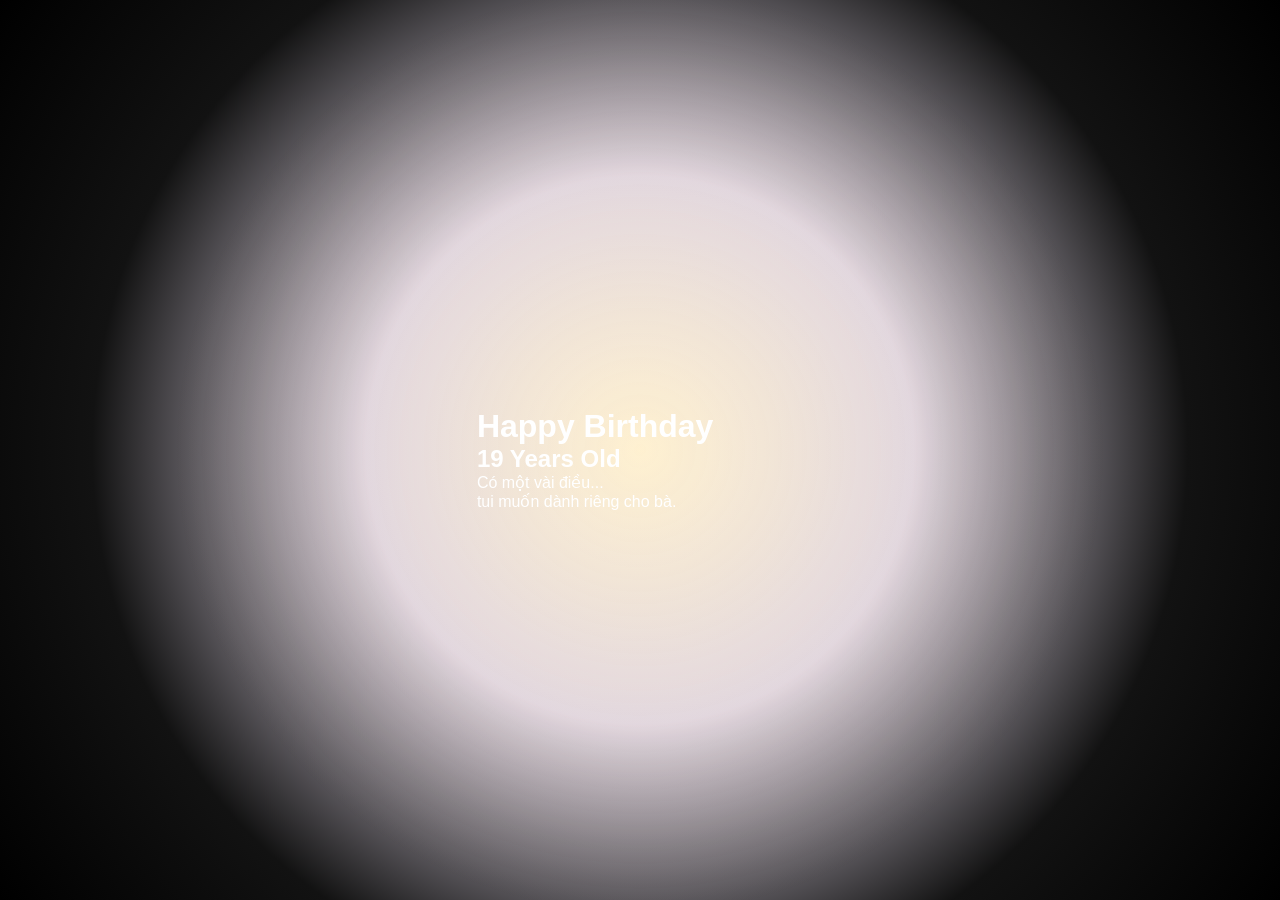
==== index.html @ 99e47ee5 "chỉnh index" ====
<!doctype html>
<html lang="vi">
  <head>
    <meta charset="UTF-8" />
    <meta name="viewport" content="width=device-width, initial-scale=1.0" />

    <title>Happy Birthday</title>

    <!-- Google Font -->
    <link rel="preconnect" href="https://fonts.googleapis.com" />
    <link rel="preconnect" href="https://fonts.gstatic.com" crossorigin />

    <link
      href="https://fonts.googleapis.com/css2?family=Great+Vibes&family=Poppins:wght@300;400;500;600&display=swap"
      rel="stylesheet"
    />

    <!-- CSS -->
    <link rel="stylesheet" href="css/global.css" />
    <link rel="stylesheet" href="../CSS/index.css" />
  </head>

  <body>
    <!-- ================= Background ================= -->

    <div class="background">
      <div class="gradient"></div>

      <!-- Các hạt sáng -->
      <div class="particles">
        <span></span>
        <span></span>
        <span></span>
        <span></span>
        <span></span>
        <span></span>
        <span></span>
        <span></span>
        <span></span>
        <span></span>
        <span></span>
        <span></span>
      </div>
    </div>

    <!-- ================= Hero ================= -->

    <main class="hero">
      <p class="welcome">Hi vọng món quà này giúp bà nhớ tui hơn nha</p>

      <h1>Happy Birthday</h1>

      <h2>19 Years Old</h2>

      <div class="line"></div>

      <p class="description">
        Có một vài điều...
        <br />
        tui muốn dành riêng cho bà.
      </p>

      <button id="startBtn">Ấn vào đây nha</button>
    </main>

    <!-- ================= Music ================= -->

    <audio id="bgMusic" loop>
      <source src="assets/music/birthday.mp3" type="audio/mpeg" />
    </audio>

    <!-- ================= JS ================= -->

    <script src="../JavaScript/index.js"></script>
  </body>
</html>
---- CSS/index.css ----
/* =====================================
            RESET
===================================== */

* {
  margin: 0;
  padding: 0;
  box-sizing: border-box;
}

html,
body {
  width: 100%;
  height: 100%;

  overflow: hidden;

  font-family: "Segoe UI", sans-serif;
}

/* =====================================
            BACKGROUND
===================================== */

body {
  display: flex;

  justify-content: center;

  align-items: center;

  background: radial-gradient(
    circle,
    rgba(255, 209, 102, 0.18) 0%,
    rgba(90, 40, 120, 0.18) 35%,
    #121212 70%,
    #000 100%
  );

  color: white;
}

/* =====================================
        LIGHT EFFECT
===================================== */

body::before {
  content: "";

  position: fixed;

  inset: 0;

  background: radial-gradient(
    circle at center,
    rgba(255, 209, 102, 0.15),
    transparent 60%
  );

  animation: pulse 5s infinite ease-in-out;

  z-index: -2;
}

@keyframes pulse {
  0% {
    opacity: 0.4;
    transform: scale(1);
  }

  50% {
    opacity: 0.8;
    transform: scale(1.1);
  }

  100% {
    opacity: 0.4;
    transform: scale(1);
  }
}

/* =====================================
            CONTAINER
===================================== */

.container {
  position: relative;

  width: 90%;
  max-width: 750px;

  height: 100vh;

  text-align: center;
}

/* =====================================
            TITLE
===================================== */

.container h1 {
  font-size: 65px;

  color: #ffd54f;

  margin-bottom: 20px;

  text-shadow: 0 0 12px rgba(255, 213, 79, 0.5);

  animation: fadeDown 1.5s;
}

/* =====================================
            SUB TITLE
===================================== */

.container p {
  font-size: 22px;

  color: #ddd;

  line-height: 1.8;

  margin-bottom: 50px;

  animation: fadeUp 2s;
}

/* =====================================
            BUTTON
===================================== */

button {
  position: absolute;

  left: 50%;
  bottom: 40px;

  transform: translateX(-50%);
  padding: 15px 45px;

  border: none;

  border-radius: 40px;

  font-size: 20px;

  cursor: pointer;

  background: linear-gradient(45deg, #ffd54f, #f9a825);

  color: #222;

  transition: 0.35s;

  box-shadow: 0 0 25px rgba(255, 213, 79, 0.4);
}

button:hover {
  transform: translateY(-5px);

  box-shadow: 0 0 35px rgba(255, 213, 79, 0.7);
}

/* =====================================
            STARS
===================================== */

.star {
  position: absolute;

  width: 4px;

  height: 4px;

  border-radius: 50%;

  background: white;

  animation: twinkle 2.5s infinite;
}

.s1 {
  top: 12%;
  left: 15%;
}

.s2 {
  top: 20%;
  right: 18%;
}

.s3 {
  top: 45%;
  left: 10%;
}

.s4 {
  bottom: 18%;
  right: 12%;
}

.s5 {
  bottom: 30%;
  left: 22%;
}

.s6 {
  top: 60%;
  right: 28%;
}

.s7 {
  top: 8%;
  left: 65%;
}

@keyframes twinkle {
  0% {
    opacity: 0.2;
    transform: scale(0.5);
  }

  50% {
    opacity: 1;
    transform: scale(1.6);
  }

  100% {
    opacity: 0.2;
    transform: scale(0.5);
  }
}

/* =====================================
            ANIMATION
===================================== */

@keyframes fadeDown {
  from {
    opacity: 0;

    transform: translateY(-40px);
  }

  to {
    opacity: 1;

    transform: translateY(0);
  }
}

@keyframes fadeUp {
  from {
    opacity: 0;

    transform: translateY(40px);
  }

  to {
    opacity: 1;

    transform: translateY(0);
  }
}
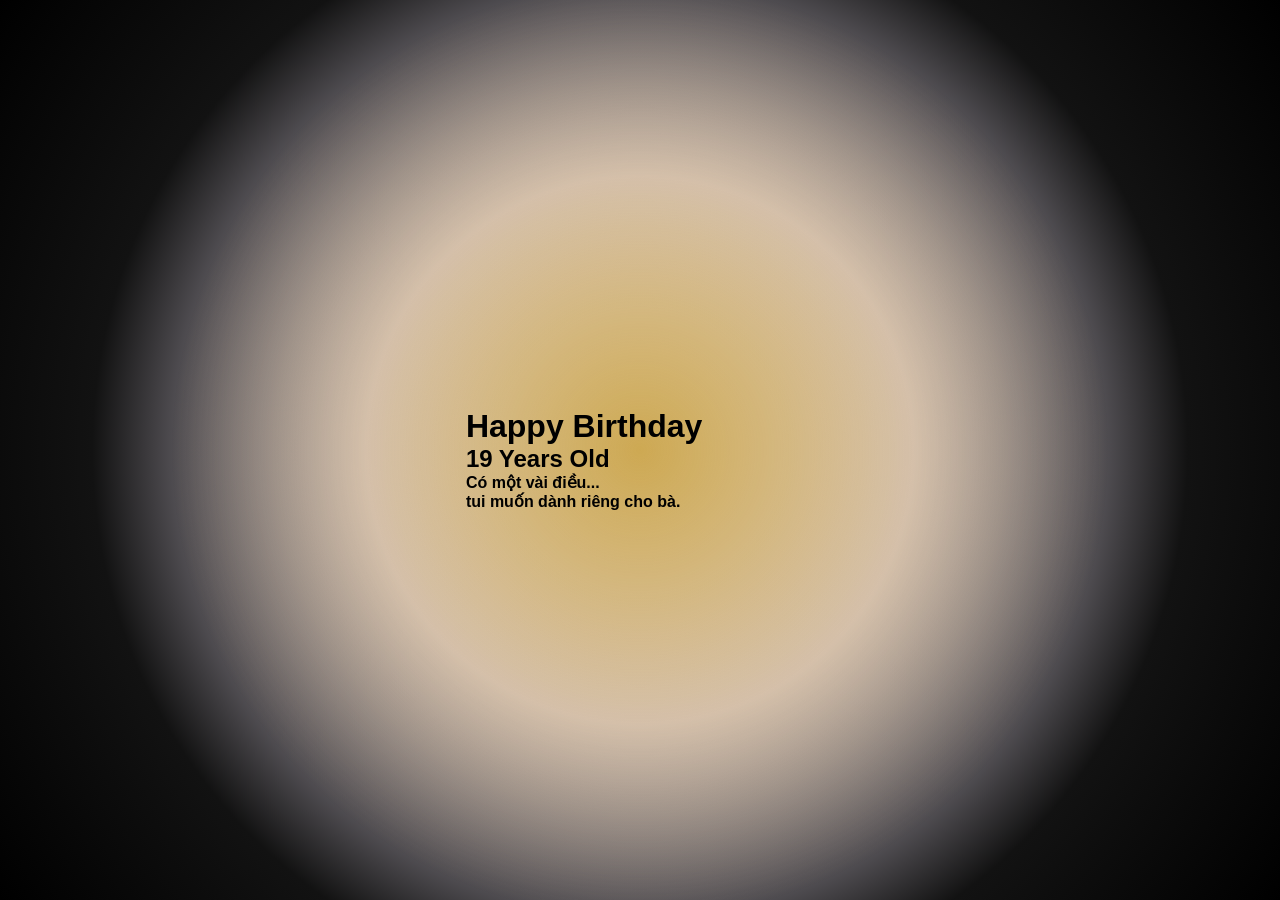
==== commit 24981fd5: "sửa lỗi tràn viền trên điện thoại" ====
--- a/index.html
+++ b/index.html
@@ -2,8 +2,8 @@
 <html lang="vi">
   <head>
     <meta charset="UTF-8" />
+    <meta http-equiv="X-UA-Compatible" content="IE-edge" />
     <meta name="viewport" content="width=device-width, initial-scale=1.0" />
-
     <title>Happy Birthday</title>
 
     <!-- Google Font -->
@@ -16,8 +16,7 @@
     />
 
     <!-- CSS -->
-    <link rel="stylesheet" href="css/global.css" />
-    <link rel="stylesheet" href="../CSS/index.css" />
+    <link rel="stylesheet" href="CSS/index.css" />
   </head>
 
   <body>
@@ -71,6 +70,6 @@
 
     <!-- ================= JS ================= -->
 
-    <script src="../JavaScript/index.js"></script>
+    <script src="JavaScript/index.js"></script>
   </body>
 </html>
--- a/CSS/index.css
+++ b/CSS/index.css
@@ -36,8 +36,8 @@
     #121212 70%,
     #000 100%
   );
-
-  color: white;
+  font-weight: bold;
+  color: linear-gradient(to right, #9b0bb5, #ffd54f);
 }
 
 /* =====================================
@@ -53,7 +53,7 @@
 
   background: radial-gradient(
     circle at center,
-    rgba(255, 209, 102, 0.15),
+    rgba(178, 126, 4, 0.647),
     transparent 60%
   );
 
